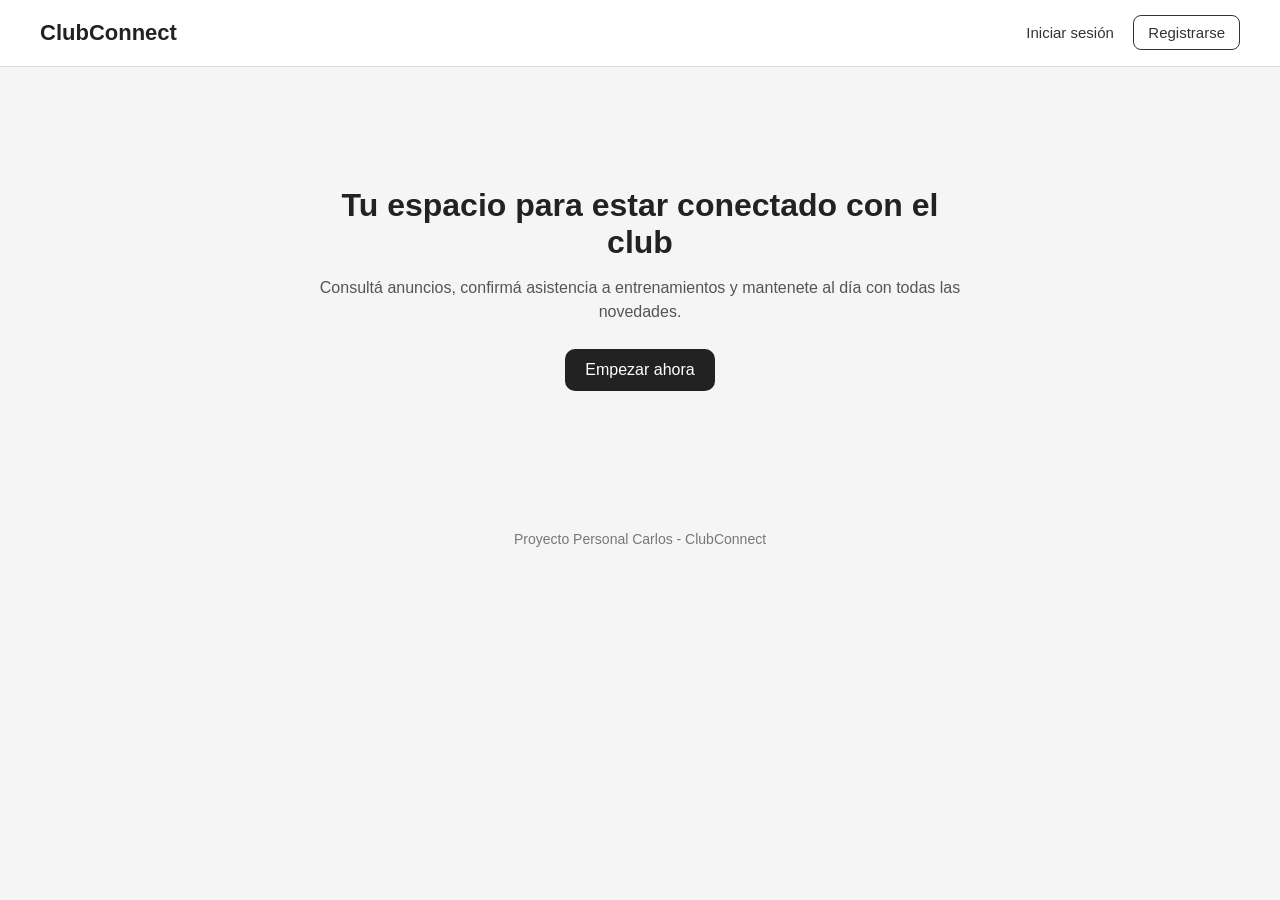
==== HTML/index.html @ 62b406cd "Primer commit: estructura básica del proyecto, sistema de registro y login basicos" ====
<!DOCTYPE html>
<html lang="es">
<head>
  <meta charset="UTF-8">
  <title>ClubConnect</title>
  <link rel="stylesheet" href="../css/style.css">
</head>
<body>

  <!-- NAVBAR -->
  <nav class="navbar">
    <h1 class="logo">ClubConnect</h1>

    <div class="links">
      <a href="login.html">Iniciar sesión</a>
      <a href="register.html" class="btn">Registrarse</a>
    </div>
  </nav>

  <!-- HERO -->
  <section class="hero">
    <h2>Tu espacio para estar conectado con el club</h2>
    <p>
      Consultá anuncios, confirmá asistencia a entrenamientos y mantenete al día
      con todas las novedades.
    </p>

    <a href="register.html" class="cta">
      Empezar ahora
    </a>
  </section>

  <!-- FOOTER -->
  <footer>
    <p>Proyecto Personal Carlos - ClubConnect</p>
  </footer>

</body>
</html>
---- css/style.css ----
/* Reset básico */
* {
  margin: 0;
  padding: 0;
  box-sizing: border-box;
  font-family: Arial, sans-serif;
}

/* Fondo general */
body {
  background: #f5f5f5;
  color: #222;
  min-height: 100vh;
}

/* NAVBAR */
.navbar {
  background: white;
  padding: 20px 40px;
  display: flex;
  justify-content: space-between;
  align-items: center;
  border-bottom: 1px solid #ddd;
}

.logo {
  font-size: 22px;
  font-weight: bold;
}

.links a {
  margin-left: 15px;
  text-decoration: none;
  color: #333;
  font-size: 15px;
}

.links .btn {
  padding: 8px 14px;
  border: 1px solid #333;
  border-radius: 8px;
}

/* HERO */
.hero {
  max-width: 700px;
  margin: 100px auto;
  text-align: center;
  padding: 20px;
}

.hero h2 {
  font-size: 32px;
  margin-bottom: 15px;
}

.hero p {
  font-size: 16px;
  color: #555;
  margin-bottom: 25px;
  line-height: 1.5;
}

/* BOTÓN PRINCIPAL */
.cta {
  display: inline-block;
  padding: 12px 20px;
  background: #222;
  color: white;
  text-decoration: none;
  border-radius: 10px;
  transition: 0.2s;
}

.cta:hover {
  background: #000;
}

/* FOOTER */
footer {
  text-align: center;
  padding: 20px;
  margin-top: 80px;
  font-size: 14px;
  color: #777;
}

/* FORMULARIOS */
.form-box {
  margin-top: 25px;
  display: flex;
  flex-direction: column;
  gap: 15px;
  background: white;
  padding: 25px;
  border-radius: 15px;
  border: 1px solid #ddd;
}

.form-box input {
  padding: 12px;
  border: 1px solid #ccc;
  border-radius: 10px;
  font-size: 15px;
}

.form-box input:focus {
  outline: none;
  border-color: #222;
}
/* TEXTO EXTRA EN LOGIN */
.small-text {
  font-size: 14px;
  color: #555;
}

.small-text a {
  color: #222;
  font-weight: bold;
  text-decoration: none;
}

.small-text a:hover {
  text-decoration: underline;
}
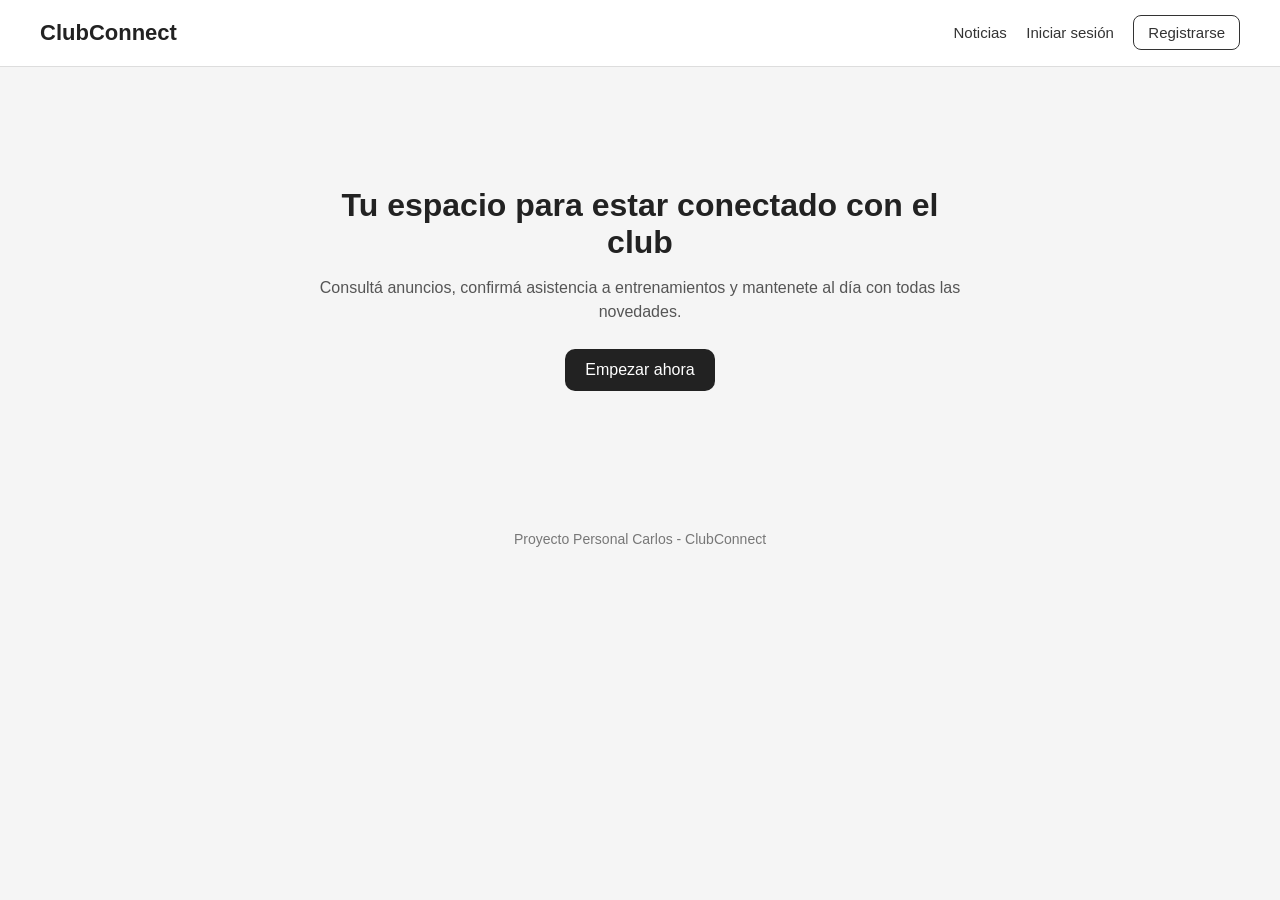
==== commit 2c7afbdb: "actualicé el dashboard para tener un panel de admin, y ahora funcionan los links a otras paginas, ej" ====
--- a/HTML/index.html
+++ b/HTML/index.html
@@ -12,9 +12,10 @@
     <h1 class="logo">ClubConnect</h1>
 
     <div class="links">
-      <a href="login.html">Iniciar sesión</a>
-      <a href="register.html" class="btn">Registrarse</a>
-    </div>
+  <a href="noticias.php">Noticias</a>
+  <a href="login.html">Iniciar sesión</a>
+  <a href="register.html" class="btn">Registrarse</a>
+</div>
   </nav>
 
   <!-- HERO -->
--- a/css/style.css
+++ b/css/style.css
@@ -123,3 +123,27 @@
 .small-text a:hover {
   text-decoration: underline;
 }
+ /* ESTILOS PARA NOTICIAS */
+ .card {
+  background: #111;
+  padding: 20px;
+  margin-top: 20px;
+  border-radius: 10px;
+  border: 1px solid #222;
+}
+textarea {
+  width: 100%;
+  padding: 10px;
+  border-radius: 8px;
+  border: 1px solid #ccc;
+  font-family: Arial;
+  resize: none;
+  height: 120px;
+}
+.dashboard-links {
+  display: flex;
+  flex-direction: column;
+  gap: 15px;
+  margin-top: 25px;
+  align-items: center;
+}
